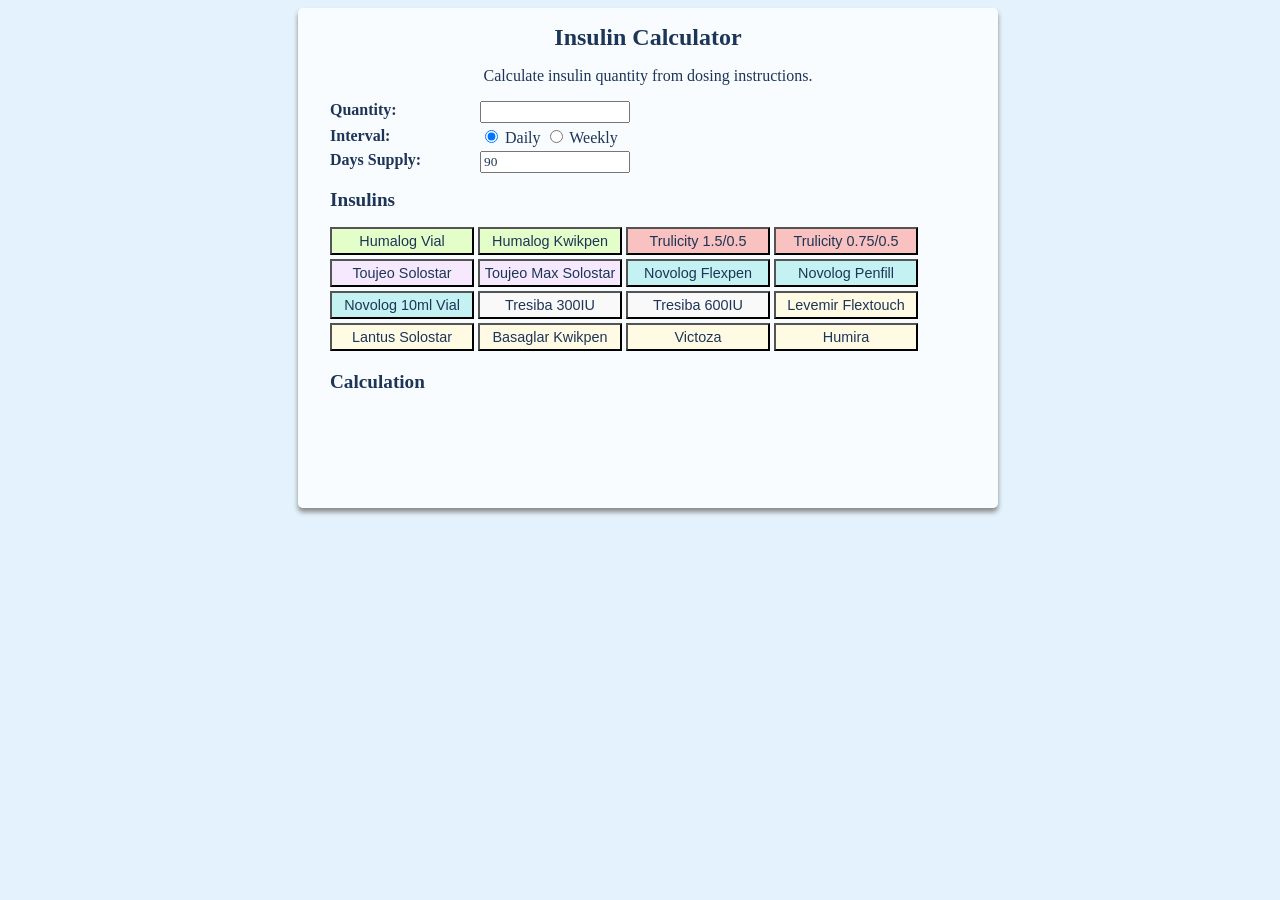
==== index.html @ addfa368 "Changed Humalog from 350 -> 1000" ====
<!DOCTYPE html>
<html lang="en" dir="ltr">
  <head>
    <link rel='stylesheet' href='styles.css'/>
    <meta charset="utf-8">
    <title>Insulin Calculator</title>
  </head>

  <body>
    <div class="main">
      <h1>Insulin Calculator</h1>
      <p>Calculate insulin quantity from dosing instructions.</p>

      <div class="form">

        <div class='form-row'>
          <label for='quantity' class="calc-label">Quantity:</label>
          <input id='quantity' name='quantity' type='text' class="form-right" value=""/>
        </div>
   
        <!-- <div class='form-row'>
          <span class="calc-label">Measurement: </span>
          <div class="form-right">
            <input type="radio" name ="Measurement" id="Units" value="isUnits" checked="true">
            <label for='read'>Units</label>

            <input type="radio" name ="Measurement" id="Mgs" value="isMgs">
            <label for='read'>Mgs</label>
          </div>
        </div> -->

        <div class='form-row'>
          <span class="calc-label">Interval: </span>
          <div class="form-right">
            <input type="radio" name ="interval" id="Daily" value="isdaily" checked="true">
            <label for='Daily'>Daily</label>

            <input type="radio" name ="interval" id="Weekly" value="isweekly">
            <label for='Weekly'>Weekly</label>
          </div>
        </div>

        <div class='form-row'>
          <label for='days' class="calc-label">Days Supply:</label>
          <input id='days' name='days' type='text' class="form-right" value="90"/>
        </div>
      </div>

      <h2>Insulins</h2>

      <p id=buttons class="button-box"></p>

      <h2>Calculation</h2>

      <div id="result" class="result">
        <div id="result-number" class="result-number"></div>
        <div id="result-rest" class="result-rest"></div>

      </div>

      <p id="notes" class="notes"></p>


</div>

    <script>

class Insulin {
        constructor(name, varname, quantity, unit, form, note, color) {
          this.name = name;
          this.varname = varname;
          this.quantity = quantity; //per unit
          this.unit = unit;
          this.form = form;
          this.note = note; //add additional notes like needle tips or pack sizes
          this.color = color ? color : "#FEFAE4";

          this.addToDom()
        }

        //add button to dom on creation?
        calculate = () => {
          let quantity = document.getElementById('quantity').value;
          let interval = document.getElementById('Daily').checked ? 1 : (1/7) 
          let days = document.getElementById('days').value;

          let resultNum = document.getElementById('result-number');
          let resultRest = document.getElementById('result-rest');
          let total = ((quantity * days * interval) / this.quantity)
          resultNum.textContent = Math.ceil(total)
          resultRest.textContent = this.name + " " + this.form + "s"

          let notes = document.getElementById('notes');
          if (this.note) {
            notes.textContent = "Note: " + this.note;
          } else {
            notes.textContent = ""
          }
        } 

        addToDom = () => {
          const btn = document.createElement('input');
            btn.setAttribute('value', this.name);
            btn.setAttribute('id', this.name);
            btn.setAttribute('type', 'button');
            btn.setAttribute('class', 'btn');
            btn.setAttribute('onclick', this.varname + ".calculate()");
            btn.style.backgroundColor = this.color;
            document.getElementById('buttons').appendChild(btn)
        }

      }

      const humalog = new Insulin("Humalog Vial", "humalog", 1000, "mg", "vial", "", "#E3FEC8")
      const humalogpen = new Insulin("Humalog Kwikpen", "humalogpen", 300, "mg", "vial", "pls test", "#E3FEC8")
      const trulicity = new Insulin("Trulicity 1.5/0.5", "trulicity", 1.5, "mg", "pen", 'Boxes of 4 - usually need 3 boxes (12 pens)', "#FAC1C1")
      const trulicitysmall = new Insulin("Trulicity 0.75/0.5", "trulicitysmall", 0.75, "mg", "pen", 'Boxes of 4 - usually need 3 boxes (12 pens)', "#FAC1C1")
      const toujeo = new Insulin("Toujeo Solostar", "toujeo", 450, "ml", "pen", "Not the MAX version", "#F6E9FD")
      const toujeomax = new Insulin("Toujeo Max Solostar", "toujeomax", 900, "ml", "pen", "there is also non-Max version", "#F6E9FD")
      const novolog = new Insulin("Novolog Flexpen", "novolog", 300, "ml", "pen", '', "#C4F1F1")
      const novologfill = new Insulin("Novolog Penfill", "novologfill", 300, "ml", "pen", "pls test", "#C4F1F1")
      const novologvial = new Insulin("Novolog 10ml Vial", "novologvial", 1000, "ml", "pen", "pls test", "#C4F1F1")
      const tresiba300 = new Insulin("Tresiba 300IU", "tresiba300", 300, "ml", "pen", "There is also 300IU version", "#f9f9f9")
      const tresiba600 = new Insulin("Tresiba 600IU", "tresiba600", 600, "ml", "pen", "There is also 300IU version", "#f9f9f9")
      const levemir = new Insulin("Levemir Flextouch", "levemir", 300, "ml", "pen")
      const lantus = new Insulin("Lantus Solostar", "lantus", 300, "ml", "pen")
      const basaglar = new Insulin("Basaglar Kwikpen", "basaglar", 300, "ml", "pen")
      const victoza = new Insulin("Victoza", "victoza", 18, "ml", "pen")
      const Humira = new Insulin("Humira", "Humira", 40, "ml", "pen", "suuuuper untested")

    </script>

  </body>
</html>
---- styles.css ----
* {
    color:#1d3557;
    box-sizing: border-box;
    font-family: serif;
  }

body {
    font-size: 16px;
    display: flex;
    justify-content: center;
    align-items: center;
    flex-direction: column;
    width: 100%;
    background-color: #e3f2fd;
}

.main {
    width: 700px;
    height: 500px;
    margin: auto;
    padding: 2rem;
    padding-top: 0em;
    background-color: #ffffffc7;
    border-radius: 5px;
    box-shadow: 0px 4px 5px #888888;
    /* animation: fadeInAnimation ease-in-out 1s;
    animation-iteration-count: 1;
    animation-fill-mode: forwards; */
}

@keyframes fadeInAnimation {
    0% {
        opacity: 0;
        margin-top: 6rem;
    }
    100% {
        opacity: 1;
        margin-top: 1rem;
     }
}

.form{
    width: 300px;
}

.form-row {
    display: flex;
    justify-content: space-between;
    margin-bottom: .25rem;
}

.form-right {
    width: 150px;
}

h1 {
    font-size: 1.5rem;
    text-align: center;

}

h2 {
    font-size: 1.2rem;
}

p {
    text-align: center;
}

.calc-label {
    font-weight: bold;
}

.button-box {
    display: flex;
    align-content: center;
    justify-content: left;
    flex-wrap: wrap;
    width: 100%;

}

.btn {
    font-family: sans-serif;
    font-size: 0.9rem;
    width: 9rem;
    padding: .25rem;
    margin-right: .25rem;
    margin-bottom: .25rem;
    cursor: pointer;
} 

.btn:hover {
    background-color: white !important;
}

.result {
text-align: center;
font-size: 1.5rem;
display: flex;
flex-direction: row;
justify-content: center;
} 

.result-number {
    margin-right: .25em;
    color: #ee6c4d;
}

footer {
    background-color: black;
    color: white;
    font-size:0.5rem;
    width: 100%;
    height: 3rem;
    display: flex;
    justify-content: center;
    flex-align: center;
}
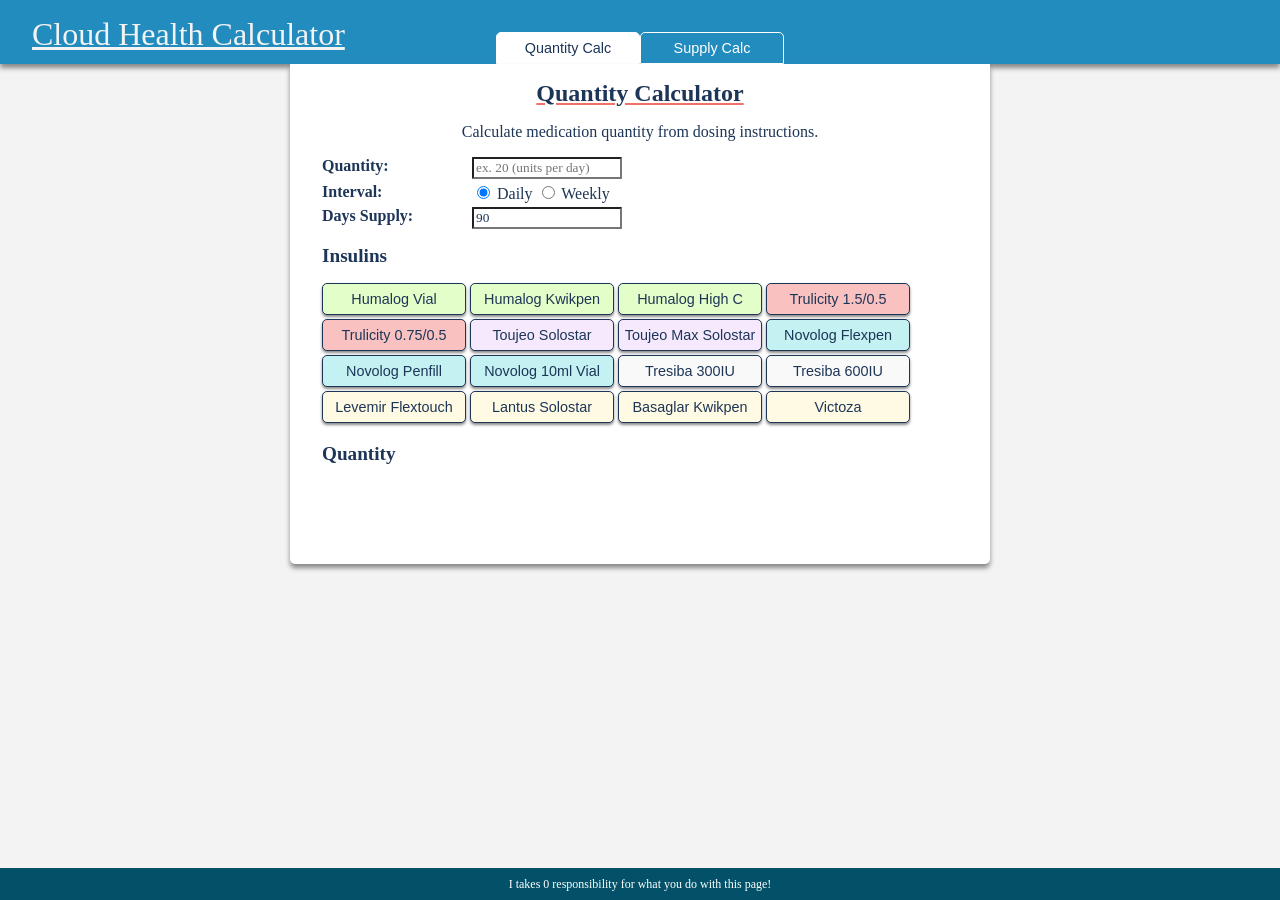
==== commit c5ab9d2c: "V2.0" ====
--- a/index.html
+++ b/index.html
@@ -3,19 +3,27 @@
   <head>
     <link rel='stylesheet' href='styles.css'/>
     <meta charset="utf-8">
-    <title>Insulin Calculator</title>
+    <script src="scripts.js" defer></script>
+    <title>Canada Cloud Health Calculator</title>
   </head>
 
   <body>
-    <div class="main">
-      <h1>Insulin Calculator</h1>
-      <p>Calculate insulin quantity from dosing instructions.</p>
+    <div class="tabs" id="tabs">
+       <span class="tab quantity-calc" onclick="quantityCalcPage()" id="quantity-calc">Quantity Calc</span>
+       <span class="tab supply-calc" onclick="supplyCalcPage()" id="supply-calc">Supply Calc</span>
+
+       <span class="logo" id="logo">Cloud Health Calculator</span>
+    </div>
+
+    <div class="main" id="main">
+      <h1>Quantity Calculator</h1>
+      <p>Calculate medication quantity from dosing instructions.</p>
 
       <div class="form">
 
         <div class='form-row'>
           <label for='quantity' class="calc-label">Quantity:</label>
-          <input id='quantity' name='quantity' type='text' class="form-right" value=""/>
+          <input id='quantity' name='quantity' type='text' placeholder="ex. 20 (units per day)" class="form-right" value=""/>
         </div>
    
         <!-- <div class='form-row'>
@@ -24,8 +32,8 @@
             <input type="radio" name ="Measurement" id="Units" value="isUnits" checked="true">
             <label for='read'>Units</label>
 
-            <input type="radio" name ="Measurement" id="Mgs" value="isMgs">
-            <label for='read'>Mgs</label>
+            <input type="radio" name ="Measurement" id="Mls" value="isMls">
+            <label for='read'>Mls</label>
           </div>
         </div> -->
 
@@ -50,12 +58,13 @@
 
       <p id=buttons class="button-box"></p>
 
-      <h2>Calculation</h2>
+      <h2>Quantity</h2>
 
-      <div id="result" class="result">
-        <div id="result-number" class="result-number"></div>
+      <div id="result" class="result" >
+        <div id="result-number" class="result-number" class="tooltip">
+
+        </div>
         <div id="result-rest" class="result-rest"></div>
-
       </div>
 
       <p id="notes" class="notes"></p>
@@ -63,72 +72,66 @@
 
 </div>
 
-    <script>
+<div id="main2" class="main">
+  <h1>Supply Calculator</h1>
+  <p>Calculate days supply from insulin quantity</p>
 
-class Insulin {
-        constructor(name, varname, quantity, unit, form, note, color) {
-          this.name = name;
-          this.varname = varname;
-          this.quantity = quantity; //per unit
-          this.unit = unit;
-          this.form = form;
-          this.note = note; //add additional notes like needle tips or pack sizes
-          this.color = color ? color : "#FEFAE4";
+  <div class="form">
 
-          this.addToDom()
-        }
+    <div class='form-row'>
+      <label for='quantitySupply' class="calc-label">Quantity:</label>
+      <input id='quantitySupply' name='quantitySupply' type='text' placeholder="ex. 12 (pens)" class="form-right" value=""/>
+    </div>
 
-        //add button to dom on creation?
-        calculate = () => {
-          let quantity = document.getElementById('quantity').value;
-          let interval = document.getElementById('Daily').checked ? 1 : (1/7) 
-          let days = document.getElementById('days').value;
+    <div class='form-row'>
+      <span class="calc-label">Interval: </span>
+      <div class="form-right">
+        <input type="radio" name ="intervalSupply" id="DailySupply" value="isdaily" checked="true">
+        <label for='Daily'>Daily</label>
 
-          let resultNum = document.getElementById('result-number');
-          let resultRest = document.getElementById('result-rest');
-          let total = ((quantity * days * interval) / this.quantity)
-          resultNum.textContent = Math.ceil(total)
-          resultRest.textContent = this.name + " " + this.form + "s"
+        <input type="radio" name ="intervalSupply" id="WeeklySupply" value="isweekly">
+        <label for='Weekly'>Weekly</label>
+      </div>
+    </div>
 
-          let notes = document.getElementById('notes');
-          if (this.note) {
-            notes.textContent = "Note: " + this.note;
-          } else {
-            notes.textContent = ""
-          }
-        } 
+    <div class='form-row'>
+      <label for='dosageSupply' class="calc-label">Dosage:</label>
+      <input id='dosageSupply' name='dosageSupply' type='text' placeholder="ex. 20 (units)" class="form-right" value=""/>
+    </div>
 
-        addToDom = () => {
-          const btn = document.createElement('input');
-            btn.setAttribute('value', this.name);
-            btn.setAttribute('id', this.name);
-            btn.setAttribute('type', 'button');
-            btn.setAttribute('class', 'btn');
-            btn.setAttribute('onclick', this.varname + ".calculate()");
-            btn.style.backgroundColor = this.color;
-            document.getElementById('buttons').appendChild(btn)
-        }
+    <!-- <div class='form-row'>
+      <span class="calc-label">Measurement: </span>
+      <div class="form-right">
+        <input type="radio" name ="MeasurementSupply" id="UnitsSupply" value="isUnits" checked="true">
+        <label for='read'>Units</label>
 
-      }
+        <input type="radio" name ="MeasurementSupply" id="MlsSupply" value="isMls">
+        <label for='read'>Mls</label>
+      </div>
+    </div> -->
 
-      const humalog = new Insulin("Humalog Vial", "humalog", 1000, "mg", "vial", "", "#E3FEC8")
-      const humalogpen = new Insulin("Humalog Kwikpen", "humalogpen", 300, "mg", "vial", "pls test", "#E3FEC8")
-      const trulicity = new Insulin("Trulicity 1.5/0.5", "trulicity", 1.5, "mg", "pen", 'Boxes of 4 - usually need 3 boxes (12 pens)', "#FAC1C1")
-      const trulicitysmall = new Insulin("Trulicity 0.75/0.5", "trulicitysmall", 0.75, "mg", "pen", 'Boxes of 4 - usually need 3 boxes (12 pens)', "#FAC1C1")
-      const toujeo = new Insulin("Toujeo Solostar", "toujeo", 450, "ml", "pen", "Not the MAX version", "#F6E9FD")
-      const toujeomax = new Insulin("Toujeo Max Solostar", "toujeomax", 900, "ml", "pen", "there is also non-Max version", "#F6E9FD")
-      const novolog = new Insulin("Novolog Flexpen", "novolog", 300, "ml", "pen", '', "#C4F1F1")
-      const novologfill = new Insulin("Novolog Penfill", "novologfill", 300, "ml", "pen", "pls test", "#C4F1F1")
-      const novologvial = new Insulin("Novolog 10ml Vial", "novologvial", 1000, "ml", "pen", "pls test", "#C4F1F1")
-      const tresiba300 = new Insulin("Tresiba 300IU", "tresiba300", 300, "ml", "pen", "There is also 300IU version", "#f9f9f9")
-      const tresiba600 = new Insulin("Tresiba 600IU", "tresiba600", 600, "ml", "pen", "There is also 300IU version", "#f9f9f9")
-      const levemir = new Insulin("Levemir Flextouch", "levemir", 300, "ml", "pen")
-      const lantus = new Insulin("Lantus Solostar", "lantus", 300, "ml", "pen")
-      const basaglar = new Insulin("Basaglar Kwikpen", "basaglar", 300, "ml", "pen")
-      const victoza = new Insulin("Victoza", "victoza", 18, "ml", "pen")
-      const Humira = new Insulin("Humira", "Humira", 40, "ml", "pen", "suuuuper untested")
+  </div>
 
-    </script>
+  <h2>Insulins</h2>
+
+  <p id="buttonsSupply" class="button-box"></p>
+
+  <h2>Supply</h2>
+
+  <div id="resulSupplyt" class="result" >
+    <div id="result-number-Supply" class="result-number" >
+
+    </div>
+    <div id="result-rest-Supply" class="result-rest"></div>
+  </div>
+
+  <p id="notes-supply" class="notes"></p>
+</div>
+
+<footer class="disclaimer">
+  <!-- <a href="https://devbun.github.io/insulin-calc/">UNTESTED VERSON!!! Please use main branch HERE</a> -->
+  I takes 0 responsibility for what you do with this page! 
+</footer>
 
   </body>
 </html>
--- a/styles.css
+++ b/styles.css
@@ -1,27 +1,94 @@
+:root {
+    --colour-main: #f3f3f3;
+    --colour-second: #025169;
+    --colour-buttons: #238cbf;
+    --colour-accent: #f07167;
+    --colour-text: #1d3557;
+  }
+
 * {
-    color:#1d3557;
+    color:var(--colour-text);
     box-sizing: border-box;
     font-family: serif;
   }
 
 body {
+    overflow: hidden; /* Hide scrollbars */
     font-size: 16px;
     display: flex;
     justify-content: center;
+    flex-direction: column;
+    width: 100%;
+    background-color: var(--colour-main);
+}
+
+.tabs {
+    position: fixed;
+    left: 0;
+    top: 0;
+    width: 100%;
+    background-color: var(--colour-buttons);
+    color: var(--colour-main);
+    display: flex;
+    justify-content: center;
+    align-items: flex-end;
+    flex-direction: row;
+    height: 4rem;
+    box-shadow: 0px 4px 5px #888888;
+    z-index: -2;
+}
+
+.logo {
+    position: fixed;
+    left: 2rem;
+    top: 1rem;
+    font-size: 2rem;
+    color: var(--colour-main);
+    text-decoration: underline;
+    text-decoration-color: --var(--colour-accent);
+}
+
+.tab {
+    font-family: sans-serif;
+    font-size: 0.9rem;
+    width: 9rem;
+    color:white;
+    border: 1px solid white;
+    height: 2rem;
+    padding: .25rem;
+    cursor: pointer;
+    display: flex;
     align-items: center;
-    flex-direction: column;
-    width: 100%;
-    background-color: #e3f2fd;
+    justify-content: center;
+    z-index: -1;
+
+    border-top-left-radius: 5px;
+    border-top-right-radius: 5px;
+}
+
+.tab-selected{
+    background-color: white;
+    color:var(--colour-text);
+}
+
+.tab:hover{
+    background-color: white;
+    color:var(--colour-text);
 }
 
 .main {
+    position: fixed;
+    left: 50%;
+    transform: translateX(-50%);
+    top: 4rem;
     width: 700px;
     height: 500px;
     margin: auto;
     padding: 2rem;
     padding-top: 0em;
-    background-color: #ffffffc7;
-    border-radius: 5px;
+    background-color: white;
+    border-bottom-left-radius: 5px;
+    border-bottom-right-radius: 5px;
     box-shadow: 0px 4px 5px #888888;
     /* animation: fadeInAnimation ease-in-out 1s;
     animation-iteration-count: 1;
@@ -51,12 +118,14 @@
 
 .form-right {
     width: 150px;
+    border-radius: 1px;
 }
 
 h1 {
     font-size: 1.5rem;
     text-align: center;
-
+    text-decoration: underline;
+    text-decoration-color: var(--colour-accent);
 }
 
 h2 {
@@ -83,16 +152,31 @@
 .btn {
     font-family: sans-serif;
     font-size: 0.9rem;
+    color:var(--colour-text);
     width: 9rem;
+    height: 2rem;
     padding: .25rem;
     margin-right: .25rem;
     margin-bottom: .25rem;
     cursor: pointer;
+
+    display: flex;
+    align-items: center;
+    justify-content: center;
+    border-radius: 5px;
+    box-shadow: 0px 2px 3px #888888;
+    transition: all .1s ease-in-out;
+    border: 1px solid;
 } 
 
 .btn:hover {
     background-color: white !important;
 }
+
+.btn-selected {
+    background-color: white !important;
+}
+
 
 .result {
 text-align: center;
@@ -104,16 +188,31 @@
 
 .result-number {
     margin-right: .25em;
-    color: #ee6c4d;
+    color: var(--colour-accent);
 }
 
 footer {
-    background-color: black;
+    background-color: var(--colour-second);;
+    position: fixed;
+    left: 0;
+    bottom: 0;
     color: white;
-    font-size:0.5rem;
-    width: 100%;
-    height: 3rem;
-    display: flex;
-    justify-content: center;
-    flex-align: center;
+    font-size: 0.75rem;
+    width: 100%;
+    height: 2rem;
+    display: flex;
+    justify-content: center;
+    align-items: center;
+}
+
+.test {
+    height: 200px;
+    background-color: var(--colour-accent);
+    width: 200px;
+}
+
+a:link, a:visited,  a:hover, a:active
+{
+    color: white;
+    text-decoration: none;
 }
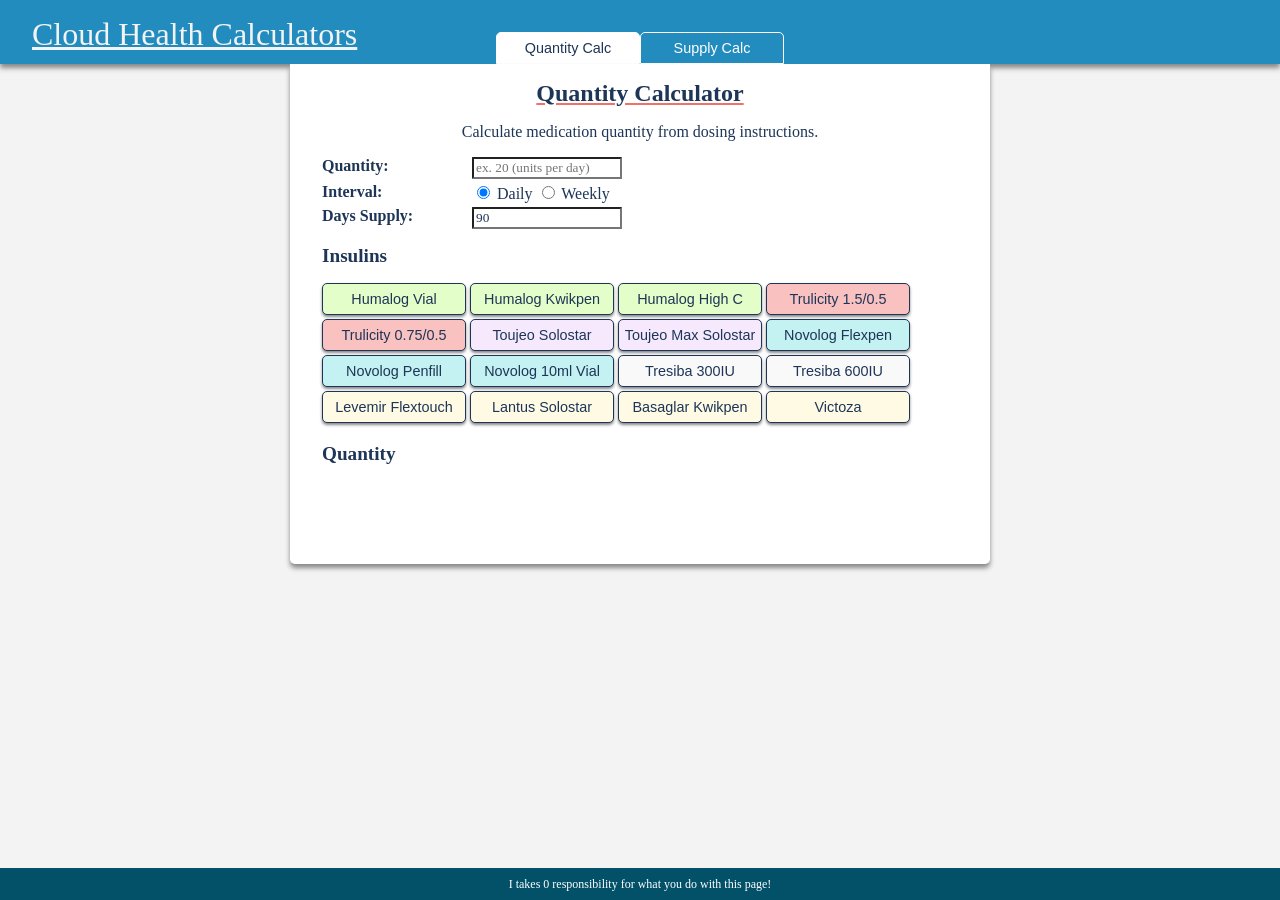
==== commit 84d09b3f: "v2.01" ====
--- a/index.html
+++ b/index.html
@@ -4,7 +4,7 @@
     <link rel='stylesheet' href='styles.css'/>
     <meta charset="utf-8">
     <script src="scripts.js" defer></script>
-    <title>Canada Cloud Health Calculator</title>
+    <title>Canada Cloud Health Calculators</title>
   </head>
 
   <body>
@@ -12,7 +12,7 @@
        <span class="tab quantity-calc" onclick="quantityCalcPage()" id="quantity-calc">Quantity Calc</span>
        <span class="tab supply-calc" onclick="supplyCalcPage()" id="supply-calc">Supply Calc</span>
 
-       <span class="logo" id="logo">Cloud Health Calculator</span>
+       <span class="logo" id="logo">Cloud Health Calculators</span>
     </div>
 
     <div class="main" id="main">
--- a/styles.css
+++ b/styles.css
@@ -69,6 +69,7 @@
 .tab-selected{
     background-color: white;
     color:var(--colour-text);
+    cursor:default;
 }
 
 .tab:hover{
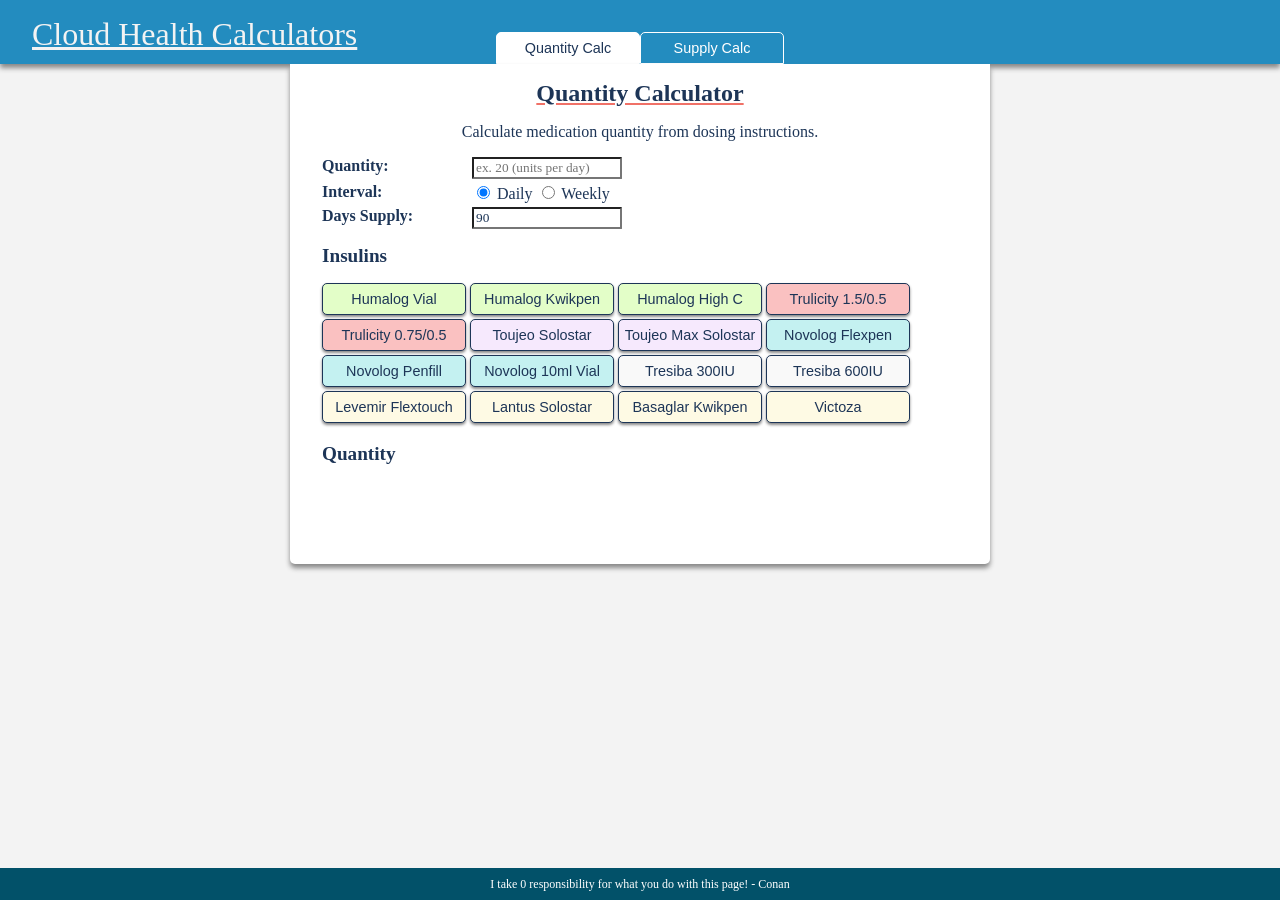
==== commit 4afe333d: "r" ====
--- a/index.html
+++ b/index.html
@@ -130,7 +130,7 @@
 
 <footer class="disclaimer">
   <!-- <a href="https://devbun.github.io/insulin-calc/">UNTESTED VERSON!!! Please use main branch HERE</a> -->
-  I takes 0 responsibility for what you do with this page! 
+  I take 0 responsibility for what you do with this page! - Conan
 </footer>
 
   </body>
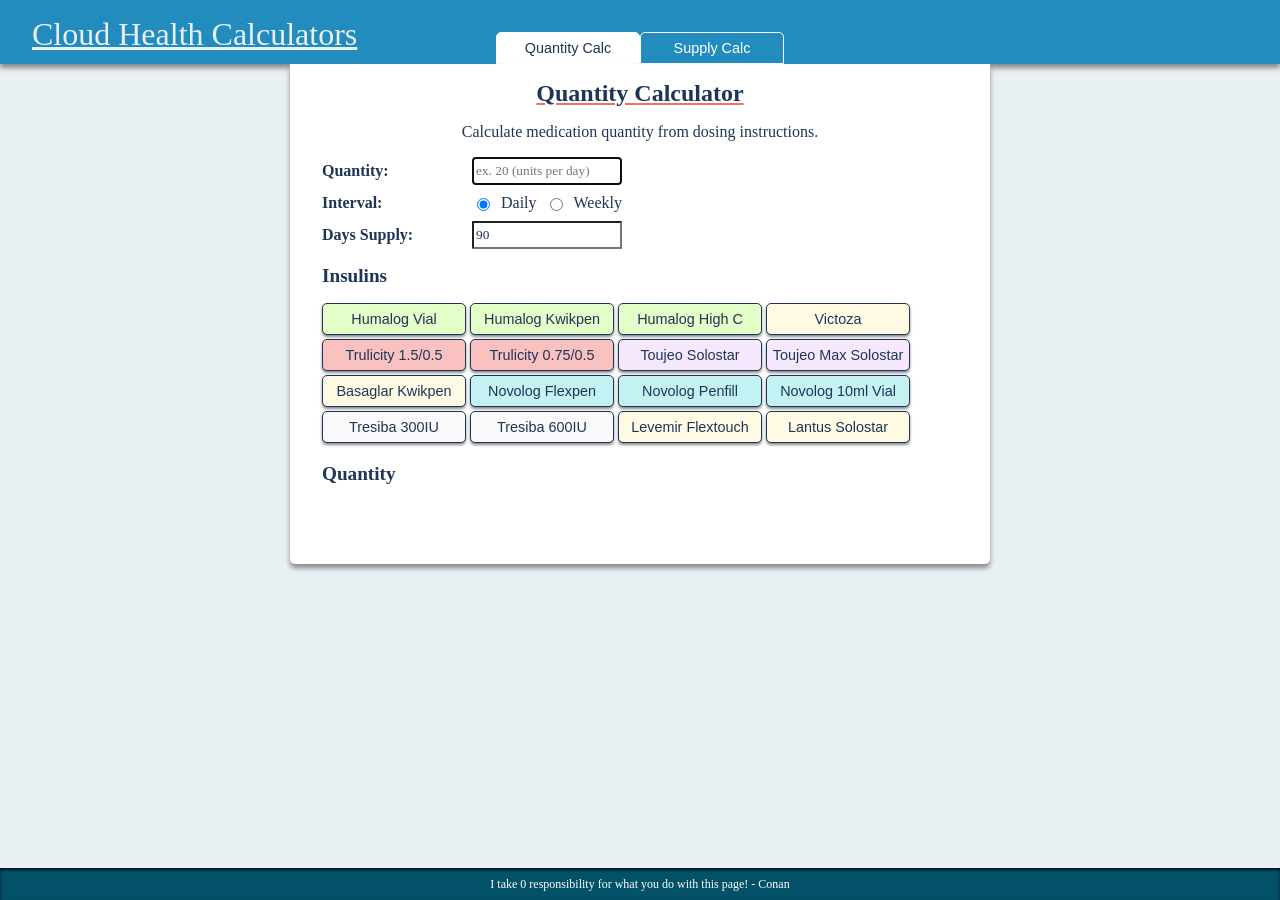
==== commit 41a71b91: "added autofocus" ====
--- a/index.html
+++ b/index.html
@@ -23,7 +23,7 @@
 
         <div class='form-row'>
           <label for='quantity' class="calc-label">Quantity:</label>
-          <input id='quantity' name='quantity' type='text' placeholder="ex. 20 (units per day)" class="form-right" value=""/>
+          <input id='quantity' name='quantity' type='text' placeholder="ex. 20 (units per day)" class="form-right" value="" autofocus/>
         </div>
    
         <!-- <div class='form-row'>
@@ -39,12 +39,12 @@
 
         <div class='form-row'>
           <span class="calc-label">Interval: </span>
-          <div class="form-right">
+          <div class="form-right form-radio">
             <input type="radio" name ="interval" id="Daily" value="isdaily" checked="true">
-            <label for='Daily'>Daily</label>
+            <label for='Daily' >Daily</label>
 
             <input type="radio" name ="interval" id="Weekly" value="isweekly">
-            <label for='Weekly'>Weekly</label>
+            <label for='Weekly' >Weekly</label>
           </div>
         </div>
 
--- a/styles.css
+++ b/styles.css
@@ -1,5 +1,5 @@
 :root {
-    --colour-main: #f3f3f3;
+    --colour-main: #e8f0f3;
     --colour-second: #025169;
     --colour-buttons: #238cbf;
     --colour-accent: #f07167;
@@ -10,6 +10,7 @@
     color:var(--colour-text);
     box-sizing: border-box;
     font-family: serif;
+
   }
 
 body {
@@ -114,12 +115,20 @@
 .form-row {
     display: flex;
     justify-content: space-between;
+    align-items: center;
     margin-bottom: .25rem;
 }
 
 .form-right {
     width: 150px;
     border-radius: 1px;
+    height: 1.75rem;
+}
+
+.form-radio {
+    display: flex;
+    justify-content: space-between;
+    align-items: center;
 }
 
 h1 {
@@ -204,6 +213,8 @@
     display: flex;
     justify-content: center;
     align-items: center;
+    box-shadow: 0px 2px 3px inset rgba(0, 0, 0, 0.781);
+    
 }
 
 .test {
@@ -216,4 +227,4 @@
 {
     color: white;
     text-decoration: none;
-}+}
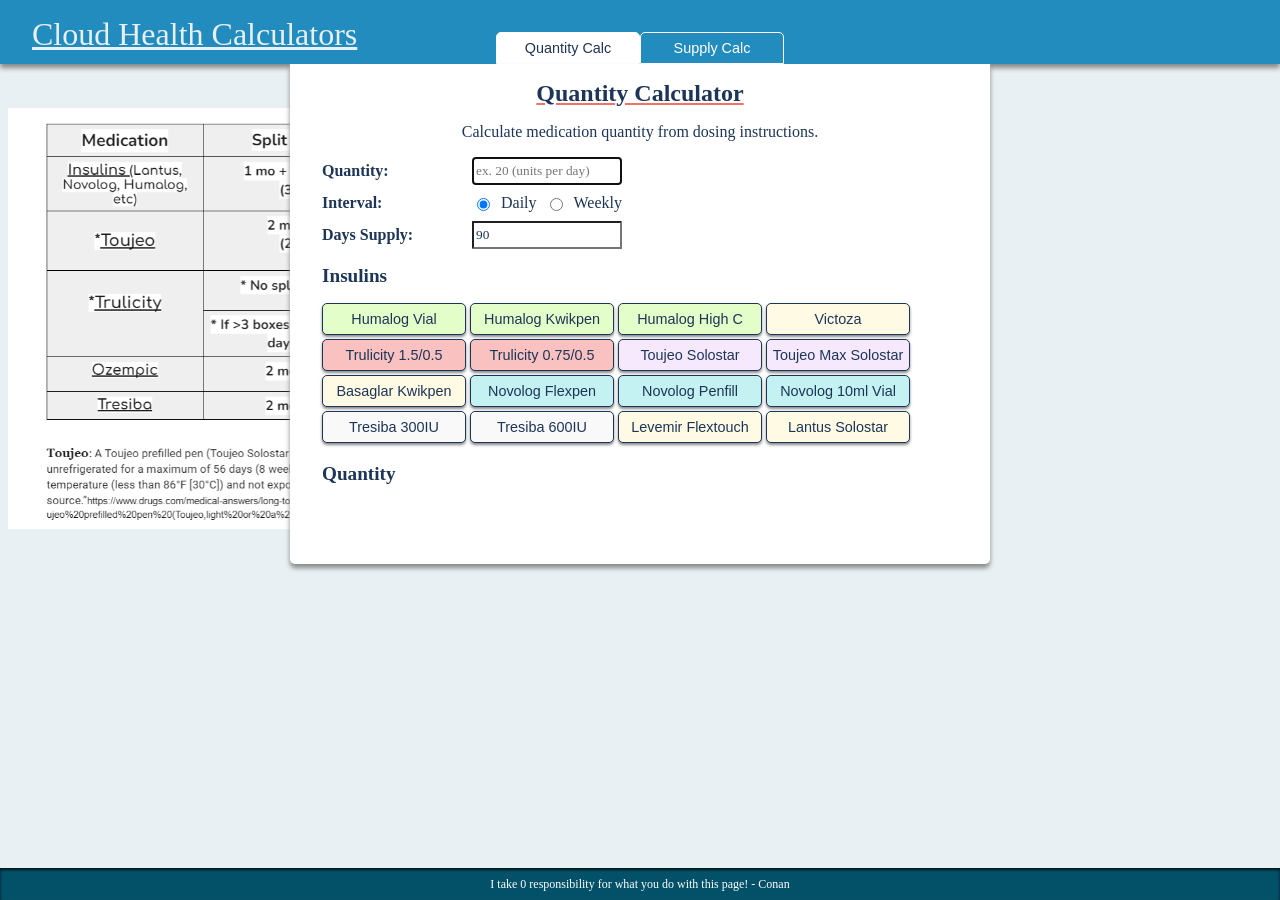
==== commit a8056928: "a" ====
--- a/index.html
+++ b/index.html
@@ -126,7 +126,11 @@
   </div>
 
   <p id="notes-supply" class="notes"></p>
+
+
 </div>
+
+<div>  <img src="image.png" alt=""></div>
 
 <footer class="disclaimer">
   <!-- <a href="https://devbun.github.io/insulin-calc/">UNTESTED VERSON!!! Please use main branch HERE</a> -->
--- a/styles.css
+++ b/styles.css
@@ -12,6 +12,13 @@
     font-family: serif;
 
   }
+
+  img {
+    width: 500px;
+    height: auto;
+    margin-top: 100px;
+  }
+
 
 body {
     overflow: hidden; /* Hide scrollbars */
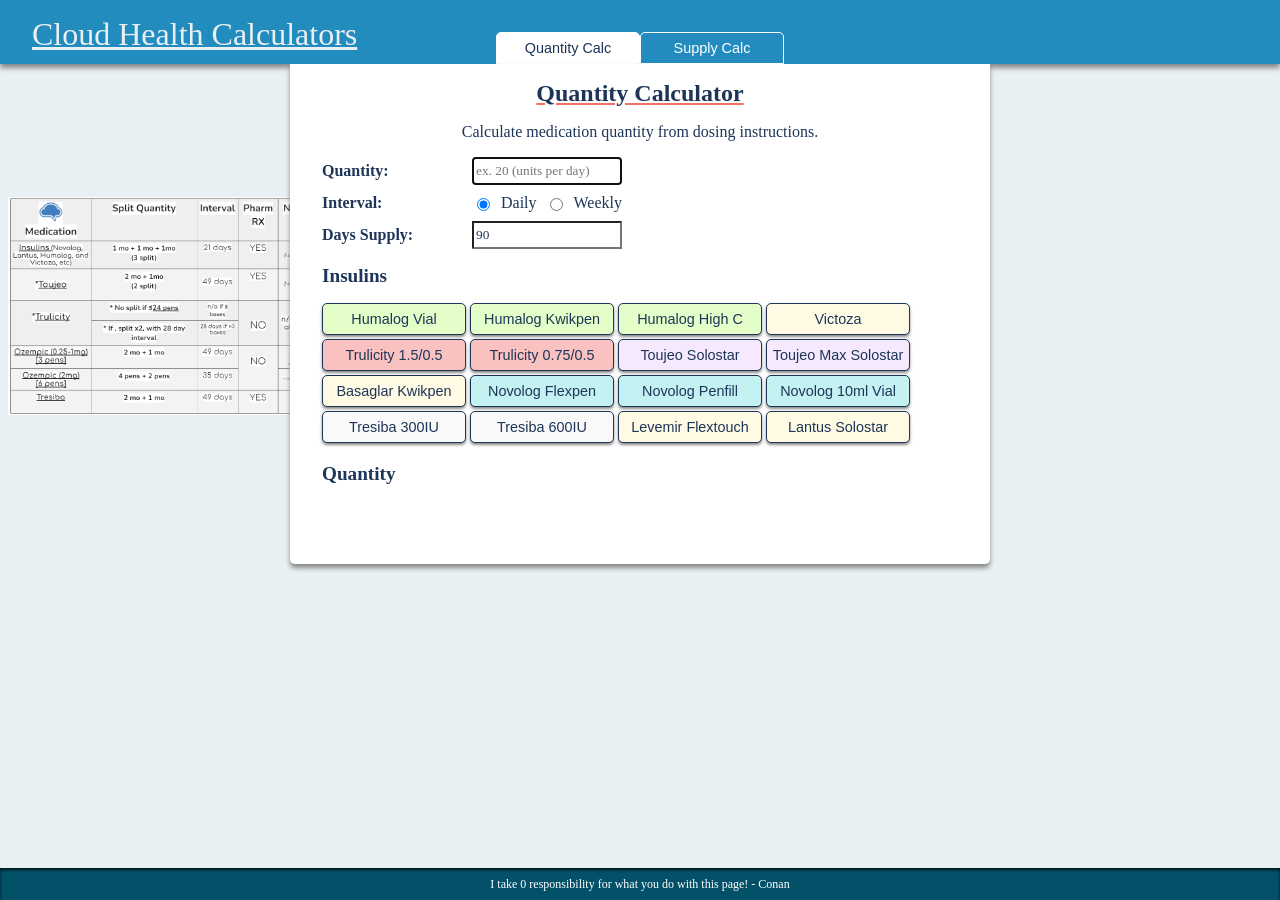
==== commit ef83b9cb: "fixed image overlay" ====
--- a/index.html
+++ b/index.html
@@ -72,6 +72,8 @@
 
 </div>
 
+<div class="chart">  <img src="image.png" alt=""></div>
+
 <div id="main2" class="main">
   <h1>Supply Calculator</h1>
   <p>Calculate days supply from insulin quantity</p>
@@ -130,8 +132,6 @@
 
 </div>
 
-<div>  <img src="image.png" alt=""></div>
-
 <footer class="disclaimer">
   <!-- <a href="https://devbun.github.io/insulin-calc/">UNTESTED VERSON!!! Please use main branch HERE</a> -->
   I take 0 responsibility for what you do with this page! - Conan
--- a/styles.css
+++ b/styles.css
@@ -14,10 +14,17 @@
   }
 
   img {
-    width: 500px;
+    width: 25vw;
     height: auto;
     margin-top: 100px;
   }
+
+.chart {
+    margin-top: 500px;
+    width: 25vw;
+    position: absolute;
+    z-index: -10;
+}
 
 
 body {
